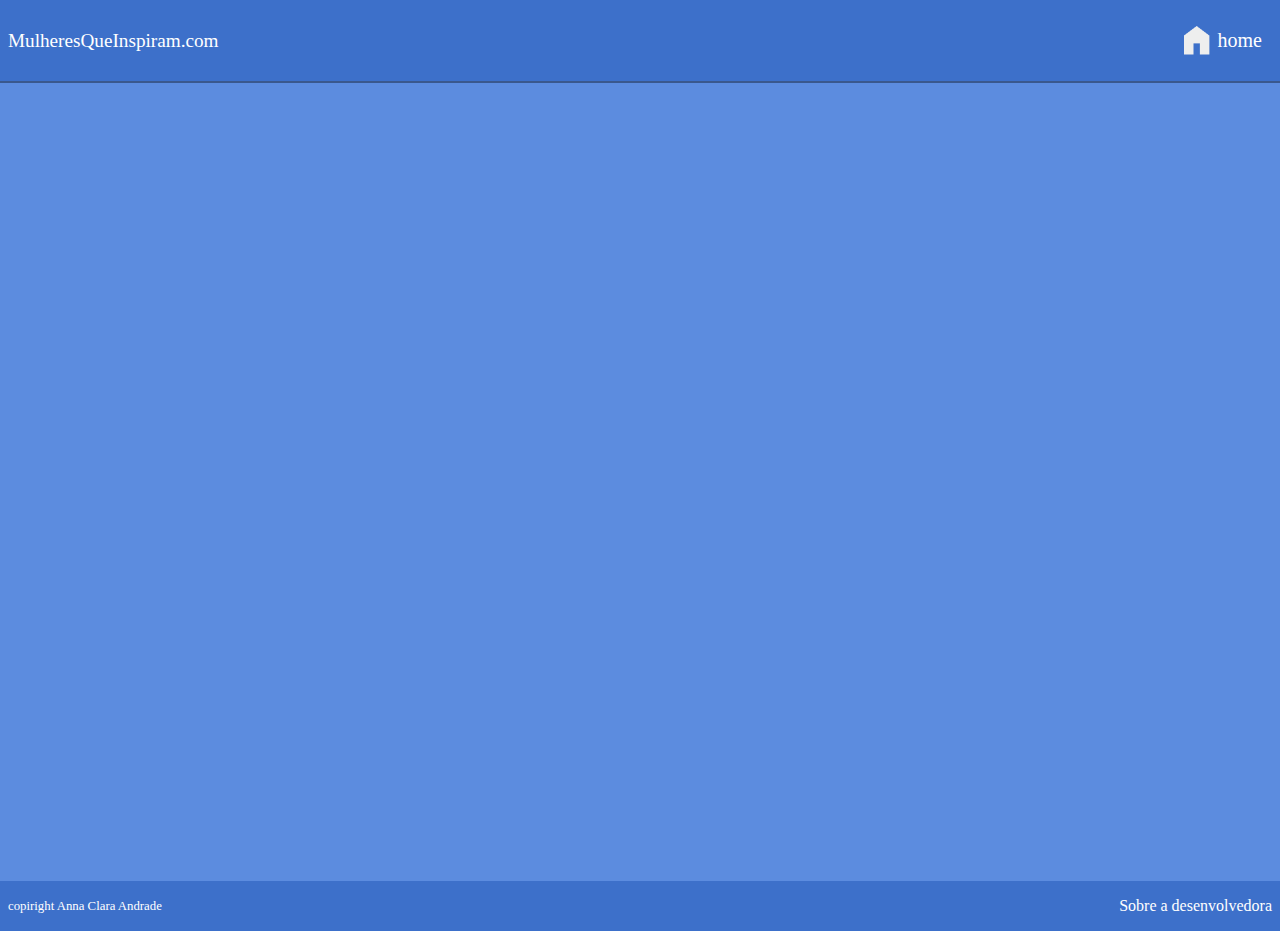
==== index.html @ b71eb7dd "criação de arquivos e nav-bars" ====
<!DOCTYPE html>
<html lang="pt-br">

<head>
    <meta charset="UTF-8">
    <meta http-equiv="X-UA-Compatible" content="IE=edge">
    <meta name="viewport" content="width=device-width, initial-scale=1.0">
    <title>Mulheres que inspiram</title>
    <link rel="stylesheet" href="css/style.css">
</head>

<body>

    <header>
        <nav class="nav-bar">
            <p>MulheresQueInspiram.com</p>
            <a href=""><img src="img/home.png">home</a>
        </nav>
    </header>

    <main class="content">
        <section>
            <div>
            </div>
        </section>
    </main>

    <footer class="footer-bar">
        <p>copiright Anna Clara Andrade</p>
        <a href="">Sobre a desenvolvedora</a>
    </footer>
</body>

</html>
---- css/style.css ----
body{
    margin: 0px;
    padding: 0px;
    background-color: #5c8cdf;
    font-family: Georgia, 'Times New Roman', Times, serif;
}

.content {
min-height: calc(100vh - 100px);
}

.nav-bar{
    background: #3d70ca;
    margin: 0px;
    display: flex;
    flex-direction: row;
    justify-content: space-between;
    align-items: center;
    box-shadow: 0px 0px 0px 2px rgba(0, 0, 0, 0.37);
}

.nav-bar p{
    padding: 0.5rem;
    color: #fff;
    font-size: 1.2rem;
    font-weight: 500;
}

.nav-bar a{
    text-decoration: none;
    color: #fff;
    padding: 10px;
    font-size: 20px;
    display: flex;
    align-items: center;
    margin: 0.5rem;
}

.nav-bar a img {
    padding: 0.5rem;
}

.nav-bar a:hover{
    cursor: pointer;
    color: #38025c;
}

.footer-bar {
    background: #3d70ca;
    margin: 0px;
    display: flex;
    flex-direction: row;
    justify-content: space-between;
    align-items: center;
    height: 50px;
}

.footer-bar p {
    color: #fff;
    font-size: 0.8rem;
    padding: 0.5rem;
}

.footer-bar a{
    text-decoration: none;
    color: #fff;
    font-size: 1rem;
    padding: 0.5rem;
}

.footer-bar a:hover{
    cursor: pointer;
    color: #38025c;
}
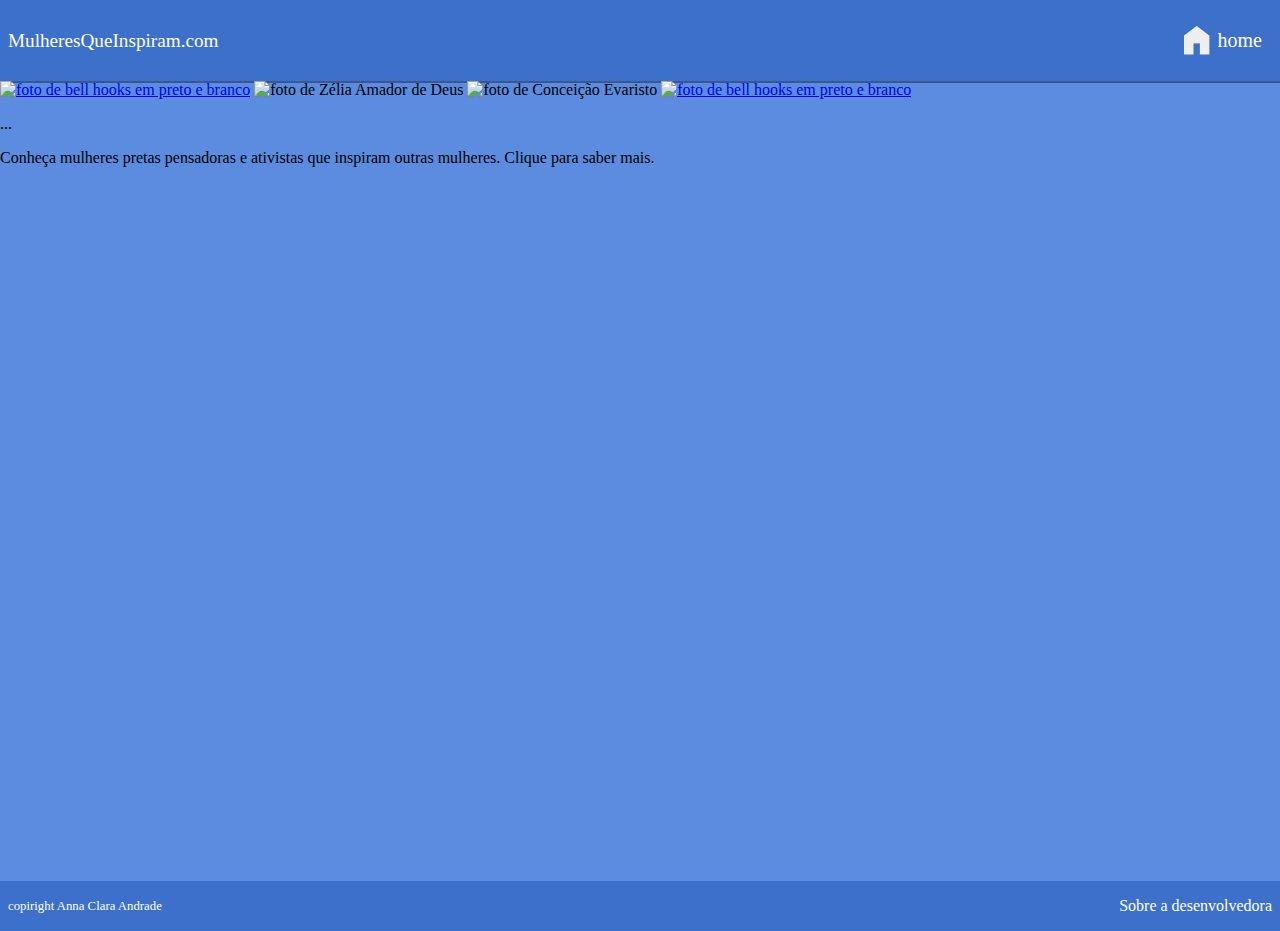
==== commit 8a51c043: "página linkedin" ====
--- a/index.html
+++ b/index.html
@@ -14,20 +14,30 @@
     <header>
         <nav class="nav-bar">
             <p>MulheresQueInspiram.com</p>
-            <a href=""><img src="img/home.png">home</a>
+            <a href="index.html"><img src="img/home.png">home</a>
         </nav>
     </header>
 
     <main class="content">
-        <section>
-            <div>
+        <section class="galery">
+            <div class="fotos">
+                <a href="bellhooks.html"><img src="img/bell-hooks.jpg" alt="foto de bell hooks em preto e branco"></a>
+                <img src="img/zelia.jpg" alt="foto de Zélia Amador de Deus">
+                <img src="img/conceicao.jpg" alt="foto de Conceição Evaristo">
+                <a href="bellhooks.html"><img src="img/bell-hooks.jpg" alt="foto de bell hooks em preto e branco"></a>
             </div>
+        </section>
+        <section class="pontos">
+            <p>...</p>
+        </section>
+        <section class="descricao">
+            <p>Conheça mulheres pretas pensadoras e ativistas que inspiram outras mulheres. Clique para saber mais.</p>
         </section>
     </main>
 
     <footer class="footer-bar">
         <p>copiright Anna Clara Andrade</p>
-        <a href="">Sobre a desenvolvedora</a>
+        <a href="https://www.linkedin.com/in/andradeannac">Sobre a desenvolvedora</a>
     </footer>
 </body>
 
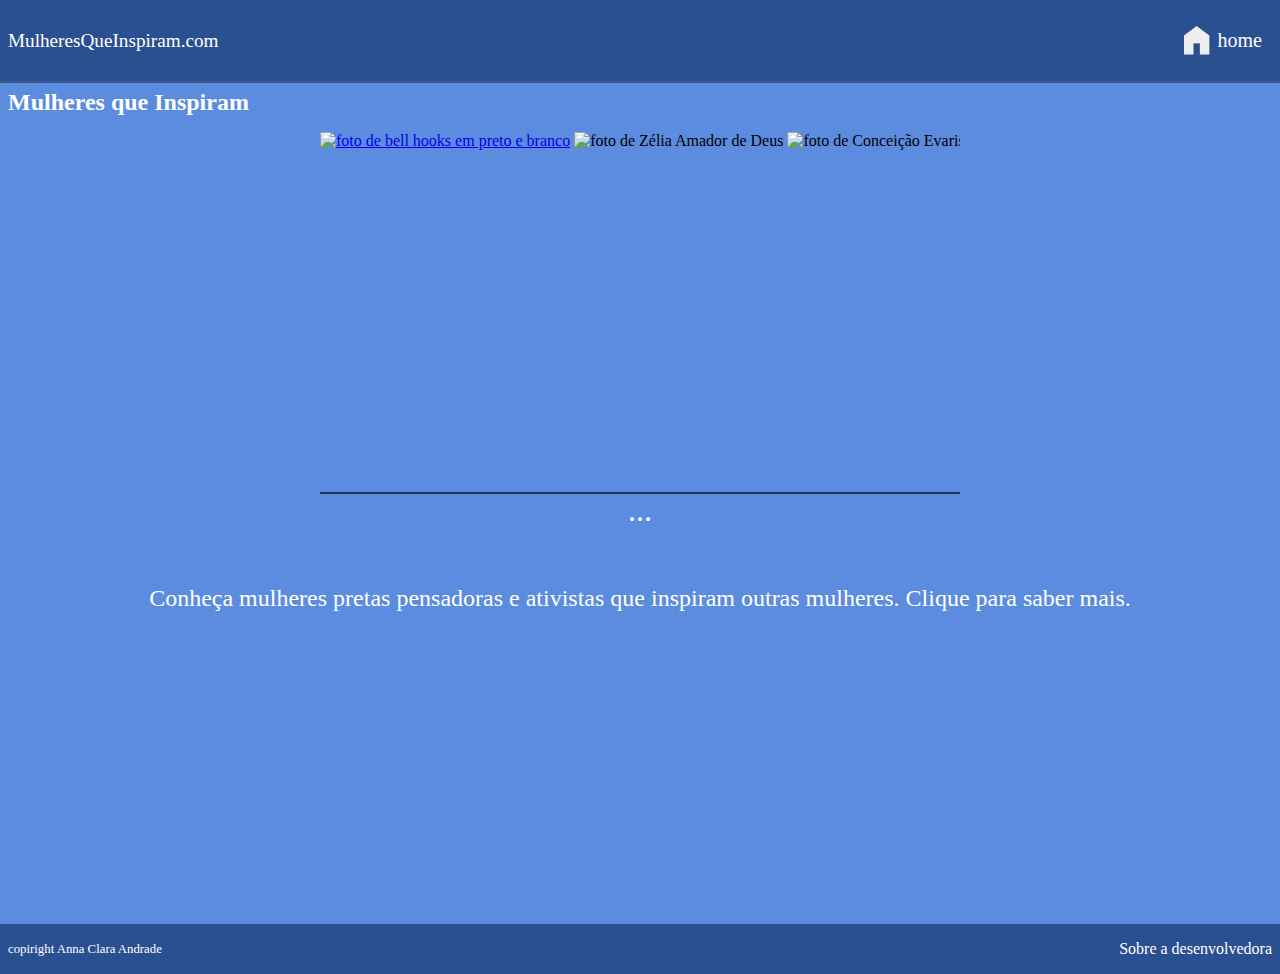
==== commit d7f9d36d: "fix titulo" ====
--- a/index.html
+++ b/index.html
@@ -17,6 +17,8 @@
             <a href="index.html"><img src="img/home.png">home</a>
         </nav>
     </header>
+
+    <h1 class="titulo">Mulheres que Inspiram</h1>
 
     <main class="content">
         <section class="galery">
--- a/css/style.css
+++ b/css/style.css
@@ -7,10 +7,13 @@
 
 .content {
 min-height: calc(100vh - 100px);
+display: flex;
+flex-direction: column;
+align-items: center;
 }
 
 .nav-bar{
-    background: #3d70ca;
+    background: #2b5091;
     margin: 0px;
     display: flex;
     flex-direction: row;
@@ -46,7 +49,7 @@
 }
 
 .footer-bar {
-    background: #3d70ca;
+    background: #2b5091;
     margin: 0px;
     display: flex;
     flex-direction: row;
@@ -71,4 +74,60 @@
 .footer-bar a:hover{
     cursor: pointer;
     color: #38025c;
+}
+
+.titulo {
+    color: #fff;
+    font-size: 1.5rem;
+    margin: 0.5rem;
+}
+
+.pontos p{
+    color: #fff;
+    font-size: 2rem;
+    margin-top: -0.5rem;
+}
+
+.descricao p{
+    color:#fff;
+    font-size: 1.5rem;
+}
+
+.galery {
+    width: 640px;
+    height: 360px;
+    overflow: hidden;
+    margin: 0.5rem;
+    box-shadow: 0 2px rgba(0, 0, 0, 0.623);
+}
+
+.galery .fotos {
+    width: 500%;
+    animation-name: animacao;
+    animation-duration: 15s;
+    animation-iteration-count: infinite;
+}
+
+.galery .fotos img,
+.galery .fotos a img{
+    width: 19.9%;
+    height: 360px;
+}
+
+.galery .fotos img:hover,
+.galery .fotos a img:hover{
+    cursor: pointer;
+}
+
+@keyframes animacao {
+    0% {margin-left: 0;}
+    25% {margin-left: 0;}
+    30% {margin-left: -100%;}
+    50% {margin-left: -100%;}
+    55% {margin-left: -200%;}
+    75% {margin-left: -200%;}
+    80% {margin-left: -300%;}
+    95% {margin-left: -300%;}
+    100%{margin-left: -400%}
+    
 }